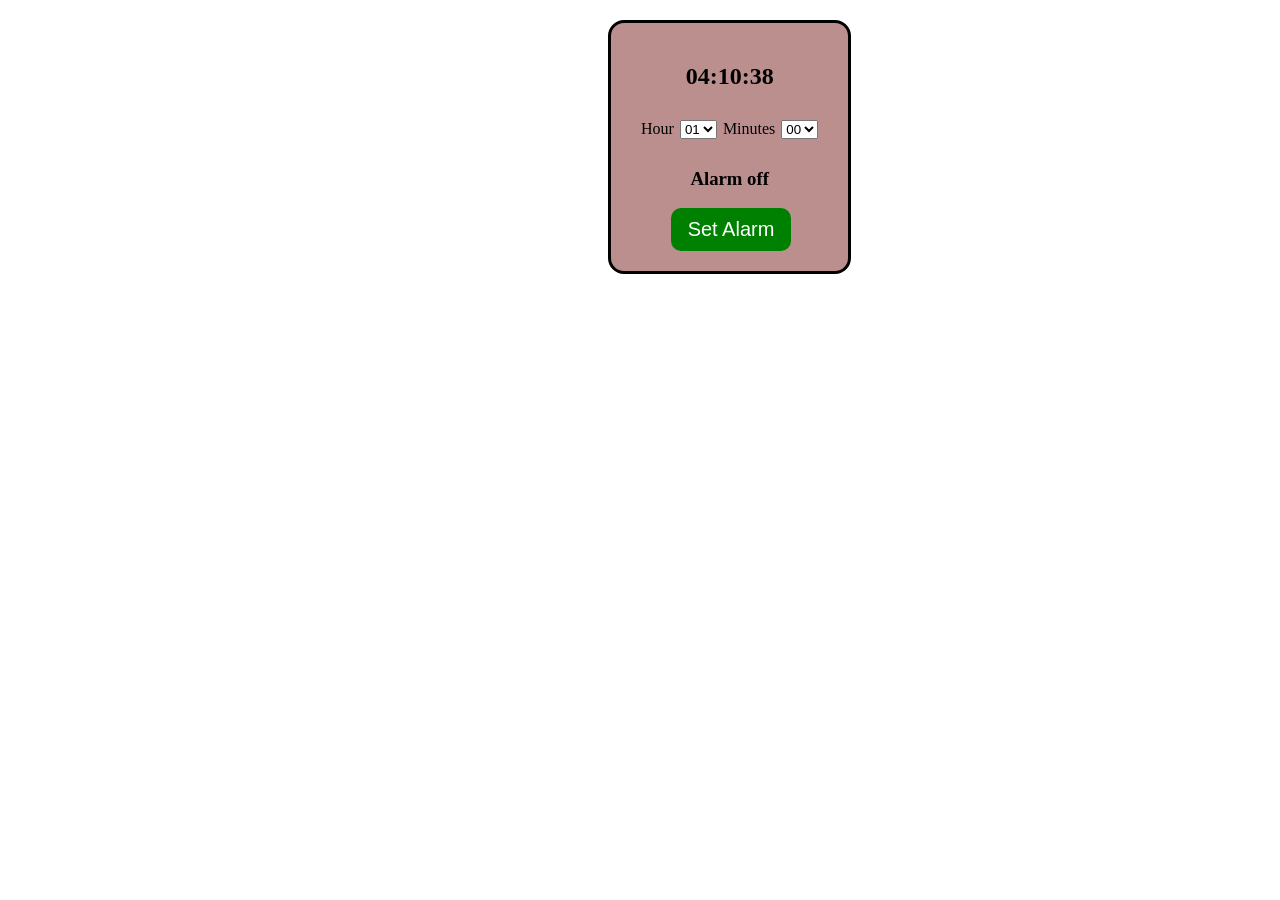
==== alarm.html @ 4ebc459f "I started my alarm clock" ====
<!DOCTYPE html>
<html lang="en">
<head>
    <meta charset="UTF-8">
    <meta http-equiv="X-UA-Compatible" content="IE=edge">
    <meta name="viewport" content="width=device-width, initial-scale=1.0">
    <title>Document</title>
    <link rel="stylesheet" href="alarm.css">
</head>

<body>
    <div class="container">
        <div class="big-con">
            <h2 id="hours"></h2>
            <h2>:</h2>
            <h2 id="mins"></h2>
            <h2>:</h2>
            <h2 id="secs"></h2>
        </div>

        <div class="alarm-div">
            <div>Hour</div>
            <select name="" id="alarmHour">
                <option value="01">01</option>
                <option value="02">02</option>
                <option value="03">03</option>
                <option value="04">04</option>
                <option value="05">05</option>
                <option value="06">06</option>
                <option value="07">07</option>
                <option value="08">08</option>
                <option value="09">09</option>
                <option value="10">10</option>
                <option value="11">11</option>
                <option value="12">12</option>
                <option value="13">13</option>
                <option value="14">14</option>
                <option value="15">15</option>
                <option value="16">16</option>
                <option value="17">17</option>
                <option value="18">18</option>
                <option value="19">19</option>
                <option value="20">20</option>
                <option value="21">21</option>
                <option value="22">22</option>
                <option value="23">23</option>
                <option value="00">00</option>
            </select>


            <div class="mn">Minutes</div>
            <select name="" id="alarmMinutes">
                <option value="00">00</option>
                <option value="01">01</option>
                <option value="02">02</option>
                <option value="03">03</option>
                <option value="04">04</option>
                <option value="05">05</option>
                <option value="06">06</option>
                <option value="07">07</option>
                <option value="08">08</option>
                <option value="09">09</option>
                <option value="10">10</option>
                <option value="11">11</option>
                <option value="12">12</option>
                <option value="13">13</option>
                <option value="14">14</option>
                <option value="15">15</option>
                <option value="16">16</option>
                <option value="17">17</option>
                <option value="18">18</option>
                <option value="19">19</option>
                <option value="20">20</option>
                <option value="21">21</option>
                <option value="22">22</option>
                <option value="23">23</option>
                <option value="24">24</option>
                <option value="25">25</option>
                <option value="26">26</option>
                <option value="27">27</option>
                <option value="28">28</option>
                <option value="29">29</option>
                <option value="30">30</option>
                <option value="31">31</option>
                <option value="32">32</option>
                <option value="33">33</option>
                <option value="34">34</option>
                <option value="35">35</option>
                <option value="36">36</option>
                <option value="37">37</option>
                <option value="38">38</option>
                <option value="39">39</option>
                <option value="40">40</option>
                <option value="41">41</option>
                <option value="42">42</option>
                <option value="43">43</option>
                <option value="44">44</option>
                <option value="45">45</option>
                <option value="46">46</option>
                <option value="47">47</option>
                <option value="48">48</option>
                <option value="49">49</option>
                <option value="50">50</option>
                <option value="51">51</option>
                <option value="52">52</option>
                <option value="53">53</option>
                <option value="54">54</option>
                <option value="55">55</option>
                <option value="56">56</option>
                <option value="57">57</option>
                <option value="58">58</option>
                <option value="59">59</option>
            </select>
        </div>

        <h3 id="set-Alarm"></h3>
        <button class="alarm-btn" onclick="setAlarm()">Set Alarm</button>
        <audio id="playAudio" src="Seyi-Vibez-Chance-Na-Ham-(TrendyBeatz.com).mp3"></audio>

    </div>

    <script>

        let hour = document.getElementById('hours');
        let minutes = document.getElementById('mins');
        let seconds = document.getElementById('secs');
        let setHour = document.getElementById('alarmHour');
        let setMinutes = document.getElementById('alarmMinutes')
        let display = document.getElementById('set-Alarm')
        let audio = document.getElementById('playAudio')
       
       
        function time() {
        let date = new Date();
        hour.innerHTML = date.getHours();
        minutes.innerHTML = date.getMinutes();
        seconds.innerHTML = date.getSeconds();
        if (seconds.innerHTML < 10) {
            seconds.innerHTML = "0" + seconds.innerHTML;
        }

        if (minutes.innerHTML < 10) {
            minutes.innerHTML = "0" + minutes.innerHTML;
        }

        if (hour.innerHTML < 10) {
            hour.innerHTML = "0" + hour.innerHTML;
        }
        }
        setInterval(time, 1000)


        function setAlarm() {
            setHour.value = setHour.value;
            setMinutes.value = setMinutes.value;
            display.innerHTML = ("Alarm is set for " + setHour.value + ":" + setMinutes.value);
            // console.log(display.innerHTML);
        }

        // console.log(setHour.value);

        function period() {
            if (hour.innerHTML === setHour.value && minutes.innerHTML === setMinutes.value) {
               display.innerHTML = "Alarm is Ringing!!...";
               audio.play();
            }

            if (minutes.innerHTML > setMinutes.value) {
                display.innerHTML = "Alarm off"
                audio.pause();
            }
        }

        setInterval(period, 1000);
        
    </script>
</body>
</html>
---- alarm.css ----
.container{
    border: 3px solid black;
    width: fit-content;
    padding: 20px;
    margin-top: 20px;
    margin-left: 600px;
    background-color: rosybrown;
    border-radius: 16px;
}
.big-con{
    display: flex;
    justify-content: center;
    font-family: cursive;
    color: black;
}
.alarm-div{
    display: flex;
    justify-content: center;
    padding: 10px;
}
#set-Alarm{
    text-align: center;
}
.alarm-btn{
    font-family: 'Franklin Gothic Medium', 'Arial Narrow', Arial, sans-serif;
    font-size: 20px;
    margin-left: 40px;
    width: 120px;
    border-radius: 10px;
    border: none;
    background-color: green;
    color: white;
    padding: 10px;
}
#alarmHour,
#alarmMinutes{
   margin-left: 6px;
}
.mn{
    margin-left: 6px;
}
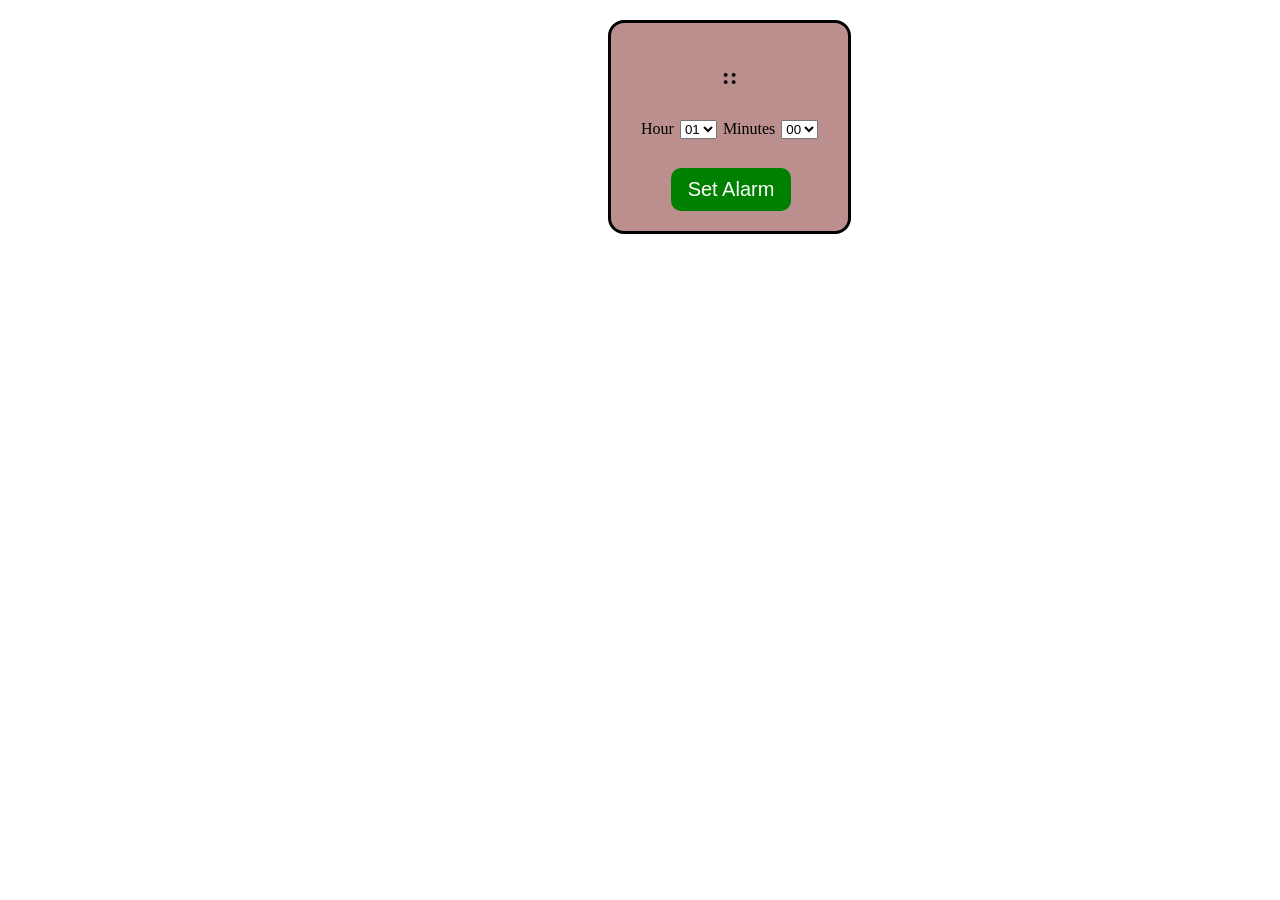
==== commit 25b0b5b7: "I started declaring my Js Variables" ====
--- a/alarm.html
+++ b/alarm.html
@@ -118,7 +118,8 @@
         <audio id="playAudio" src="Seyi-Vibez-Chance-Na-Ham-(TrendyBeatz.com).mp3"></audio>
 
     </div>
-
+        
+    <script src="alarm.js"></script>
     <script>
 
         let hour = document.getElementById('hours');
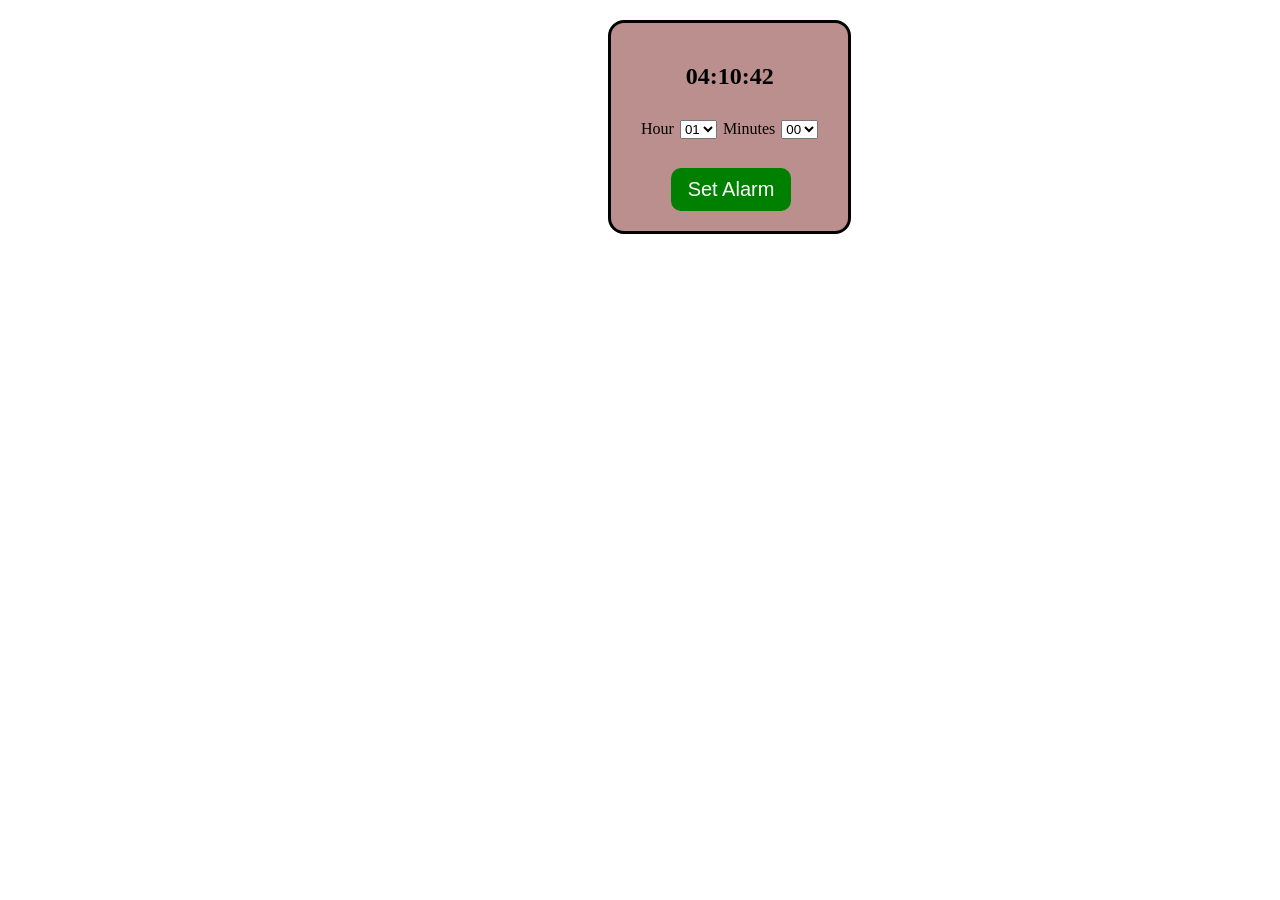
==== commit 49dab4c4: "I completed the Js function of the alarm clock" ====
--- a/alarm.html
+++ b/alarm.html
@@ -120,60 +120,5 @@
     </div>
         
     <script src="alarm.js"></script>
-    <script>
-
-        let hour = document.getElementById('hours');
-        let minutes = document.getElementById('mins');
-        let seconds = document.getElementById('secs');
-        let setHour = document.getElementById('alarmHour');
-        let setMinutes = document.getElementById('alarmMinutes')
-        let display = document.getElementById('set-Alarm')
-        let audio = document.getElementById('playAudio')
-       
-       
-        function time() {
-        let date = new Date();
-        hour.innerHTML = date.getHours();
-        minutes.innerHTML = date.getMinutes();
-        seconds.innerHTML = date.getSeconds();
-        if (seconds.innerHTML < 10) {
-            seconds.innerHTML = "0" + seconds.innerHTML;
-        }
-
-        if (minutes.innerHTML < 10) {
-            minutes.innerHTML = "0" + minutes.innerHTML;
-        }
-
-        if (hour.innerHTML < 10) {
-            hour.innerHTML = "0" + hour.innerHTML;
-        }
-        }
-        setInterval(time, 1000)
-
-
-        function setAlarm() {
-            setHour.value = setHour.value;
-            setMinutes.value = setMinutes.value;
-            display.innerHTML = ("Alarm is set for " + setHour.value + ":" + setMinutes.value);
-            // console.log(display.innerHTML);
-        }
-
-        // console.log(setHour.value);
-
-        function period() {
-            if (hour.innerHTML === setHour.value && minutes.innerHTML === setMinutes.value) {
-               display.innerHTML = "Alarm is Ringing!!...";
-               audio.play();
-            }
-
-            if (minutes.innerHTML > setMinutes.value) {
-                display.innerHTML = "Alarm off"
-                audio.pause();
-            }
-        }
-
-        setInterval(period, 1000);
-        
-    </script>
 </body>
 </html>
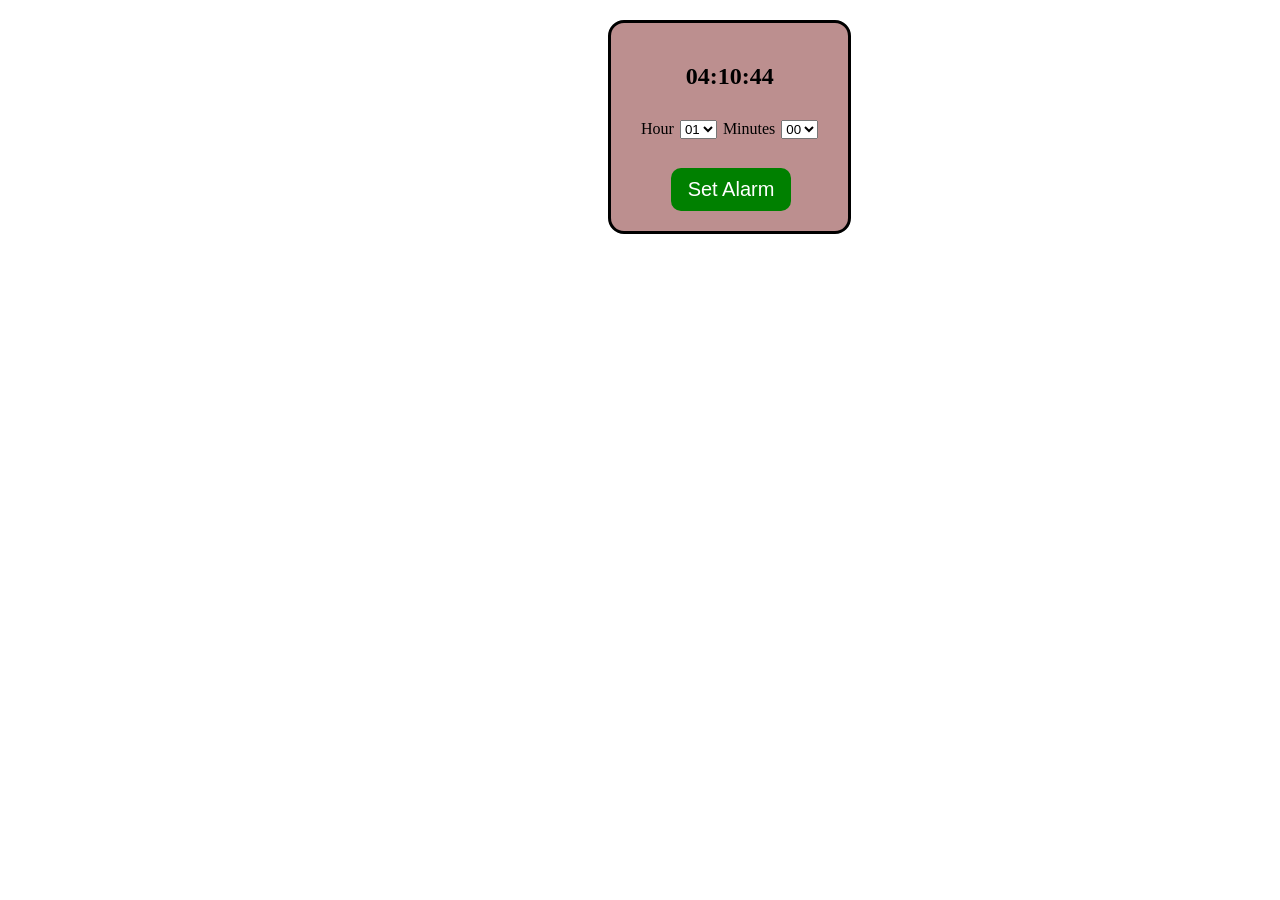
==== commit cfd222ce: "I added an alarm sound" ====
--- a/alarm.html
+++ b/alarm.html
@@ -115,7 +115,7 @@
 
         <h3 id="set-Alarm"></h3>
         <button class="alarm-btn" onclick="setAlarm()">Set Alarm</button>
-        <audio id="playAudio" src="Seyi-Vibez-Chance-Na-Ham-(TrendyBeatz.com).mp3"></audio>
+        <audio id="playAudio" src="police-6007.mp3"></audio>
 
     </div>
         
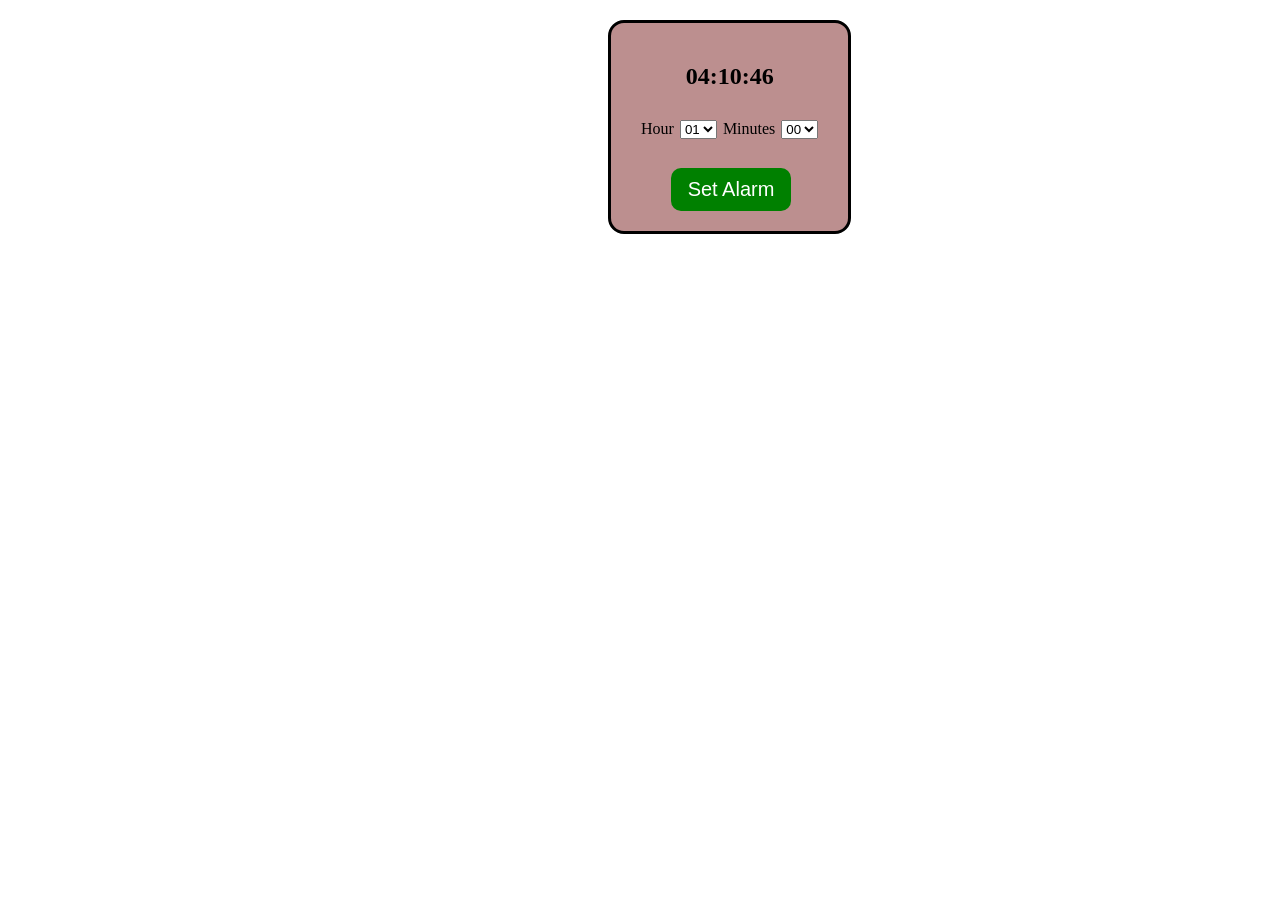
==== commit e8158af6: "improved alarm" ====
--- a/alarm.html
+++ b/alarm.html
@@ -4,7 +4,7 @@
     <meta charset="UTF-8">
     <meta http-equiv="X-UA-Compatible" content="IE=edge">
     <meta name="viewport" content="width=device-width, initial-scale=1.0">
-    <title>Document</title>
+    <title>Alarm Clock</title>
     <link rel="stylesheet" href="alarm.css">
 </head>
 
